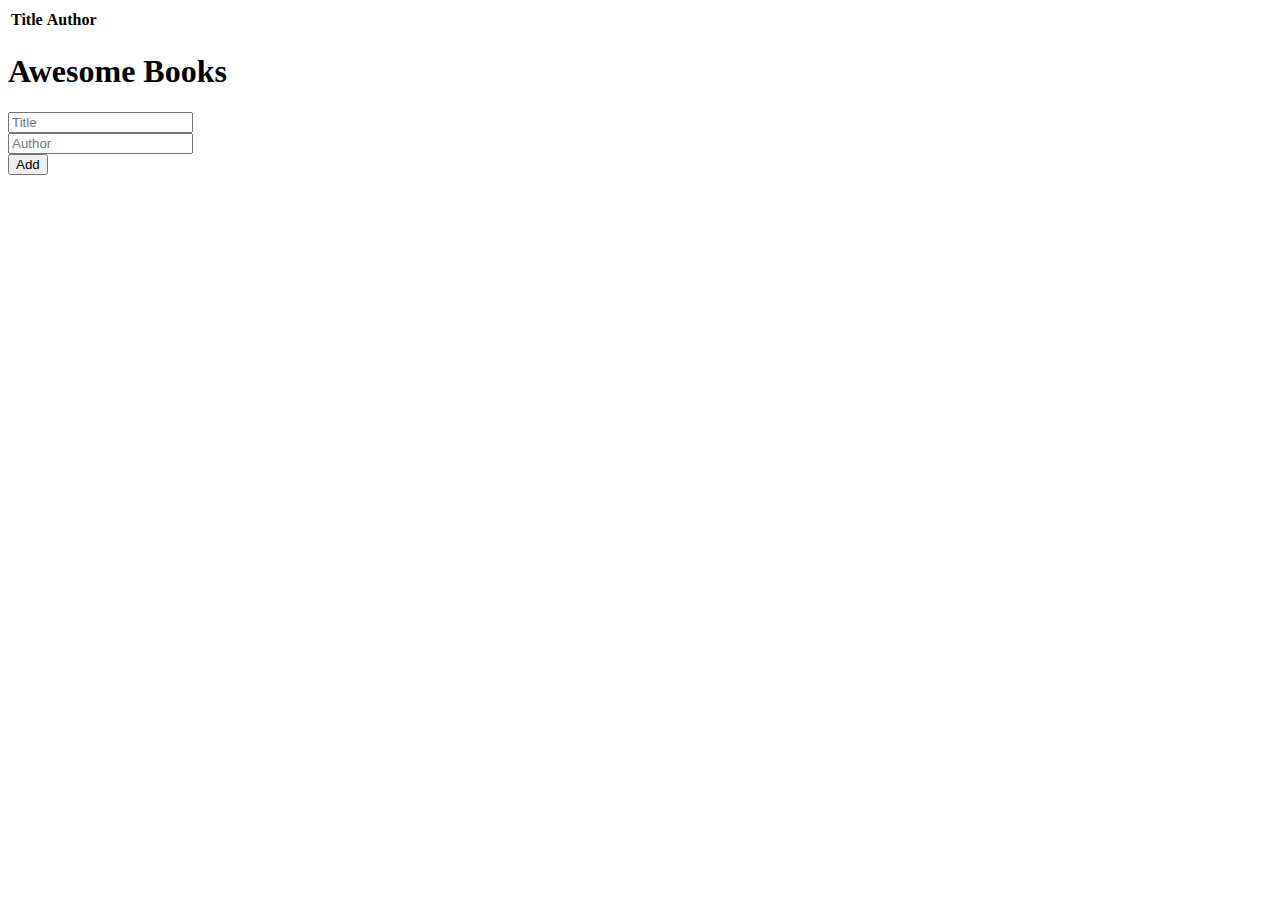
==== index.html @ 61cfd8c8 "try the classes" ====
<!DOCTYPE html>
<html lang="en">
<head>
 <meta charset="UTF-8">
 <meta http-equiv="X-UA-Compatible" content="IE=edge">
 <meta name="viewport" content="width=device-width, initial-scale=1.0">
 <title>Awesome books2</title>
</head>
<body>
 <main>

  <table class="booklist">
   <thead>
    <tr>
     <th>Title</th>
     <th>Author</th>
      <th></th>
    </tr>
   </thead>
   <tbody id="book-list"></tbody>
  </table>

  <div class="awesome-books">
   <h1 class="title">Awesome Books</h1>

   <form action="" id="form" method="get">

    <input type="text" placeholder="Title" id="title">
    <br>

    <input type="text" placeholder="Author" id="author">
    <br>

    <button type="submit" id="addBtn">Add</button>

    
   </form>
  </div>
 </main>
 
 <script src="./script.js"></script>
</body>
</html>
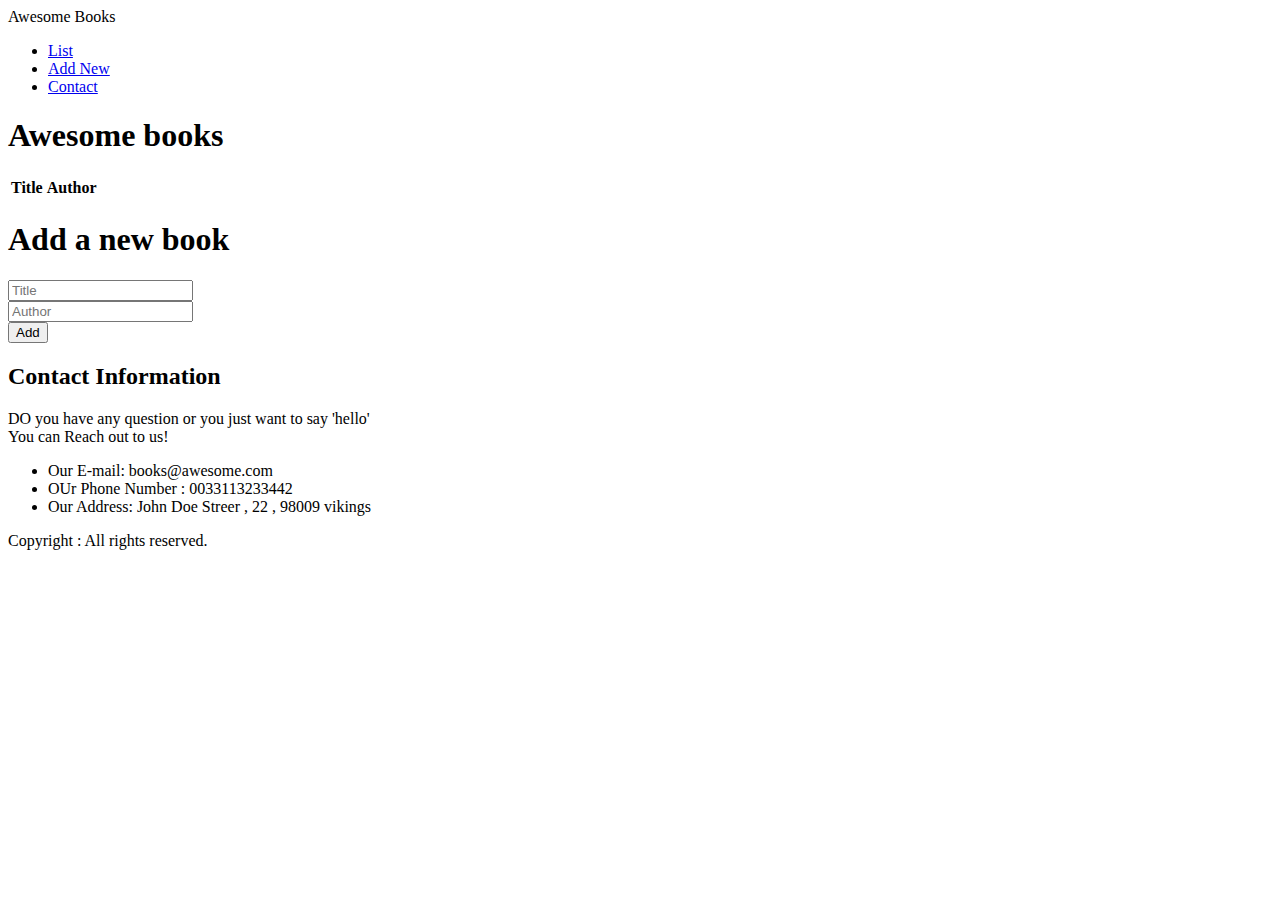
==== commit afa74667: "make the navgation bar and each section" ====
--- a/index.html
+++ b/index.html
@@ -4,38 +4,90 @@
  <meta charset="UTF-8">
  <meta http-equiv="X-UA-Compatible" content="IE=edge">
  <meta name="viewport" content="width=device-width, initial-scale=1.0">
- <title>Awesome books2</title>
+ <title>Awesome books 2</title>
+ <link rel="stylesheet" href="./style.css">
+
 </head>
 <body>
- <main>
 
-  <table class="booklist">
+ <header>
+ <!--header section-->
+ <div class="logo">
+  <span>Awesome Books</span>
+ </div>
+
+ <ul class="navbar">
+  <li>
+   <a href="#list" id="List-link" class="links active">List</a>
+  </li>
+  <li>
+    <a href="#add_book" id="add-link" class="links">Add New</a>
+   </li>
+   <li>
+    <a href="#contact" id="contact-link" class="links">Contact</a>
+   </li>
+ </ul>
+ <!--end of header section-->
+ </header>
+
+ <main class="wrapper">
+
+  <!--end of booklist-->
+  <section id="list" >
+   <h1>Awesome books</h1>
+   <div>
+  <table>
    <thead>
-    <tr>
+    <tr class="table-row">
      <th>Title</th>
      <th>Author</th>
-      <th></th>
+     <th></th>
     </tr>
    </thead>
-   <tbody id="book-list"></tbody>
+   <tbody class="book-list-container" id="book-list-container">
+  </tbody>
   </table>
+  </div>
+  </section>
+ <!--end of booklist-->
 
-  <div class="awesome-books">
-   <h1 class="title">Awesome Books</h1>
+<!--error message-->
+  <section id="message-container"></section>
+ <!--end of error message-->
 
-   <form action="" id="form" method="get">
 
-    <input type="text" placeholder="Title" id="title">
+ <!--book fomrsection-->
+  <section class="addbook" id="add_book">
+   <h1 class="title">Add a new book</h1>
+
+   <form action="" method="get" id="form">
+
+    <input type="text" id="title" name="title" placeholder="Title">
     <br>
+    <input type="text" id="author" name="author" placeholder="Author">
+    <br>
+    <button type="submit" id="add-btn">Add</button>
+   </form>
+  </section>
+  <!--end of book form-->
 
-    <input type="text" placeholder="Author" id="author">
-    <br>
+  <!--contact form-->
+  <section id="contact" class="contact-us">
+   <h2>Contact Information</h2>
+   <p>
+    DO you have any question or you just want to say 'hello'
+    <br>You can Reach out to us!
+   </p>
 
-    <button type="submit" id="addBtn">Add</button>
+   <ul>
+    <li>Our E-mail: books@awesome.com</li>
+    <li>OUr Phone Number : 0033113233442</li>
+    <li>Our Address: John Doe Streer , 22 , 98009 vikings</li>
+   </ul>
+  </section>
 
-    
-   </form>
-  </div>
+  <!--footer section-->
+  <footer><p>Copyright : All rights reserved.</p></footer>
  </main>
  
  <script src="./script.js"></script>
